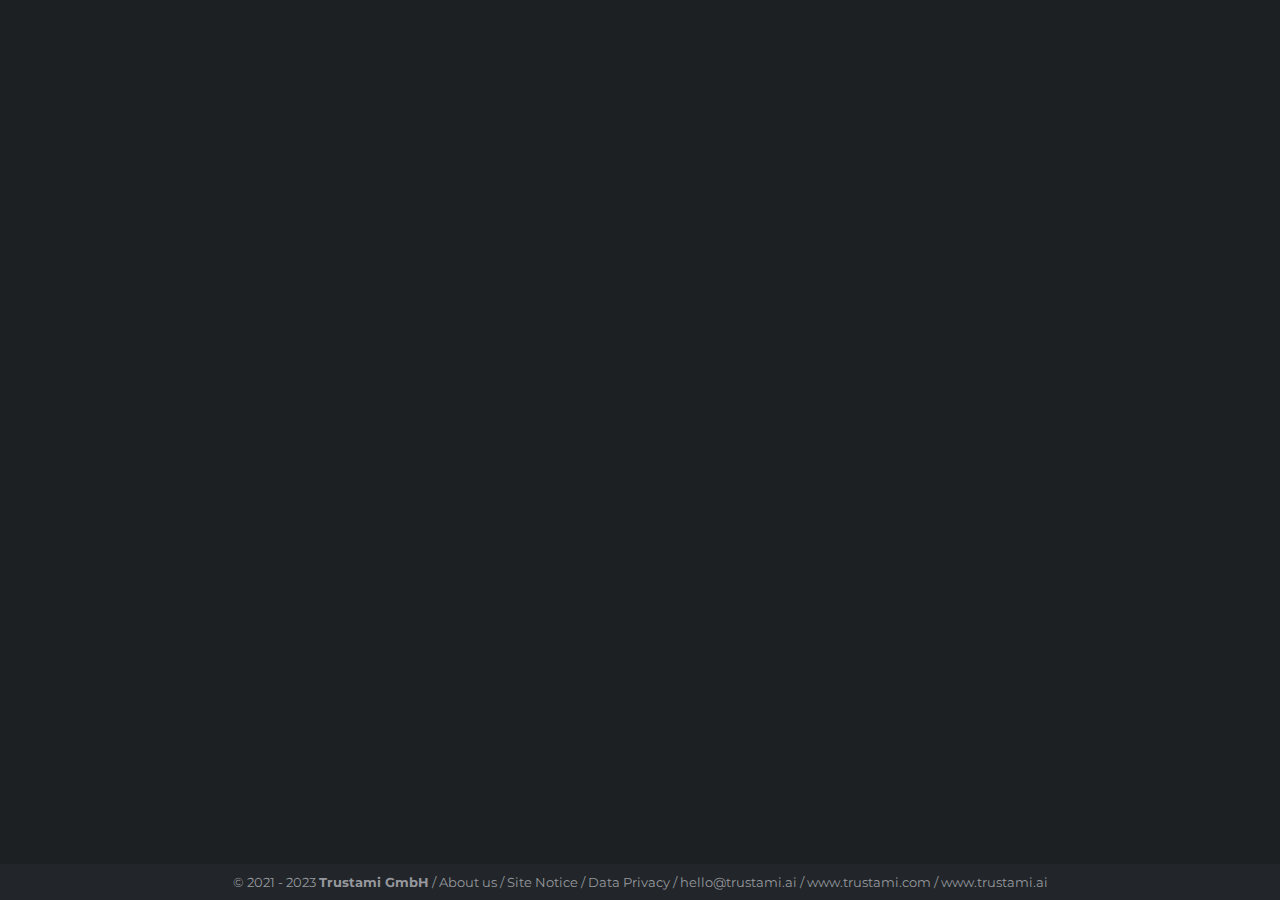
==== public/index.html @ fae60874 "Initial commit" ====
<html>
	<head>
		<meta name="viewport" content="width=device-width, initial-scale=1">

		<link rel="preconnect" href="https://fonts.googleapis.com">
		<link rel="preconnect" href="https://fonts.gstatic.com" crossorigin>
		<link href="https://fonts.googleapis.com/css2?family=Montserrat:wght@400;700;900&family=Source+Code+Pro&display=swap" rel="stylesheet">

		<title>Trustami.AI Status</title>

		<link rel="stylesheet" href="main.css?_=1659310239251">
	</head>
	<body>
		<div id="page"></div>

		<div id="footer">
			&copy; 2021 - 2023 <b>Trustami GmbH</b>
			/
			<a href="https://www.trustami.com/ueber/" target="_blank" class="hover-style-link">About us</a>
			/
			<a href="https://www.trustami.com/impressum/" target="_blank" class="hover-style-link">Site Notice</a>
			/
			<a href="https://www.trustami.com/datenschutz/" target="_blank" class="hover-style-link">Data Privacy</a>
			/
			<a href="mailto:hello@trustami.ai" class="hover-style-link">hello@trustami.ai</a>
			/
			<a href="https://www.trustami.com" target="_blank" class="hover-style-link hover-style-link--green">www.trustami.com</a>
			/
			<a href="https://www.trustami.ai" target="_blank" class="hover-style-link hover-style-link--green">www.trustami.ai</a></span>
		</div>

		<script src="jquery-3.6.0.min.js"></script>
		<script src="moment.min.js"></script>
		<script src="main.js?_=1659310239250"></script>
	</body>
</html>
---- public/main.css ----
* {
	font-family: 'Montserrat', sans-serif;
	box-sizing: border-box;
}

html,
body {
	width: 100%;
	height: 100%;
	background: #1D2023;
	margin: 0;
	font-size: 13px;
}

#page {
	padding: 40px 60px;
	max-width: 1000px;
	margin: auto;
}

#status {
	border-radius: 4px;
	padding: 12px 20px;
	font-weight: bold;
	color: #fff;
	box-shadow: rgba(0, 0, 0, 0.15) 0 4px 12px 0;
	font-size: 22px;
	position: relative;
	overflow: hidden;
	line-height: 90px;
}

.main-status {
	position: absolute;
	height: 100%;
	top: 0;
	right: 0;
}

#status.up {
	background: #1e5409aa;
}

#status.down {
	background: #540909aa;
}

#services {
	margin-top: 25px;
	display: flex;
	flex-wrap: wrap;
	justify-content: space-between;
}

.service {
	padding: 17px 20px;
	border: 1px solid rgba(255, 255, 255, 0.13);
	width: 100%;
	margin-bottom: 20px;
	border-radius: 2px;
	box-shadow: rgba(0, 0, 0, 0.05) 0 2px 6px 0;
	position: relative;
	color: #fff;
}

.service .name {
	font-size: 16px;
	font-weight: bold;
	display: block;
	margin-bottom: 5px;
	padding-right: 60px;
}

.service .name sup {
	font-size: 12px;
	display: inline-block;
	font-weight: normal;
}

.service .status-msg {
	font-size: 14px;
	display: block;
	color: #96989D;
	padding-right: 60px;
}

.service::after {
	content: '';
	display: block;
	position: absolute;
	width: 44px;
	height: 44px;
	top: 17px;
	right: 20px;
	background-size: contain;
	background-repeat: no-repeat;
}

.service.up::after {
	background-image: url(up.png);
}

.service.down::after {
	background-image: url(down.png);
}

.service.up {
	background: rgb(50, 61, 46);
}

.service.down {
	background: rgb(61, 46, 46);
}

.historic {
	height: 25px;
	margin-top: 15px;
	display: flex;
	justify-content: space-between;
}

.historic .slice {
	height: 100%;
	width: calc((100% / 121) - 1px);
	border-radius: 3px;
	cursor: pointer;
	transition: 150ms;
}

.historic .slice:hover {
	filter: brightness(90%);
}

#time {
	margin-top: 10px;
	color: #96989D;
	font-style: italic;
}

#footer {
	background: #22262a;
	padding: 10px 20px;
	position: fixed;
	width: 100%;
	bottom: 0;
	color: #96989D;
	text-align: center;
}

#footer a {
	color: #96989D;
	text-decoration: none;
	transition: 250ms;
}


#footer a:hover,
#footer a:focus {
	color: #fff;
}
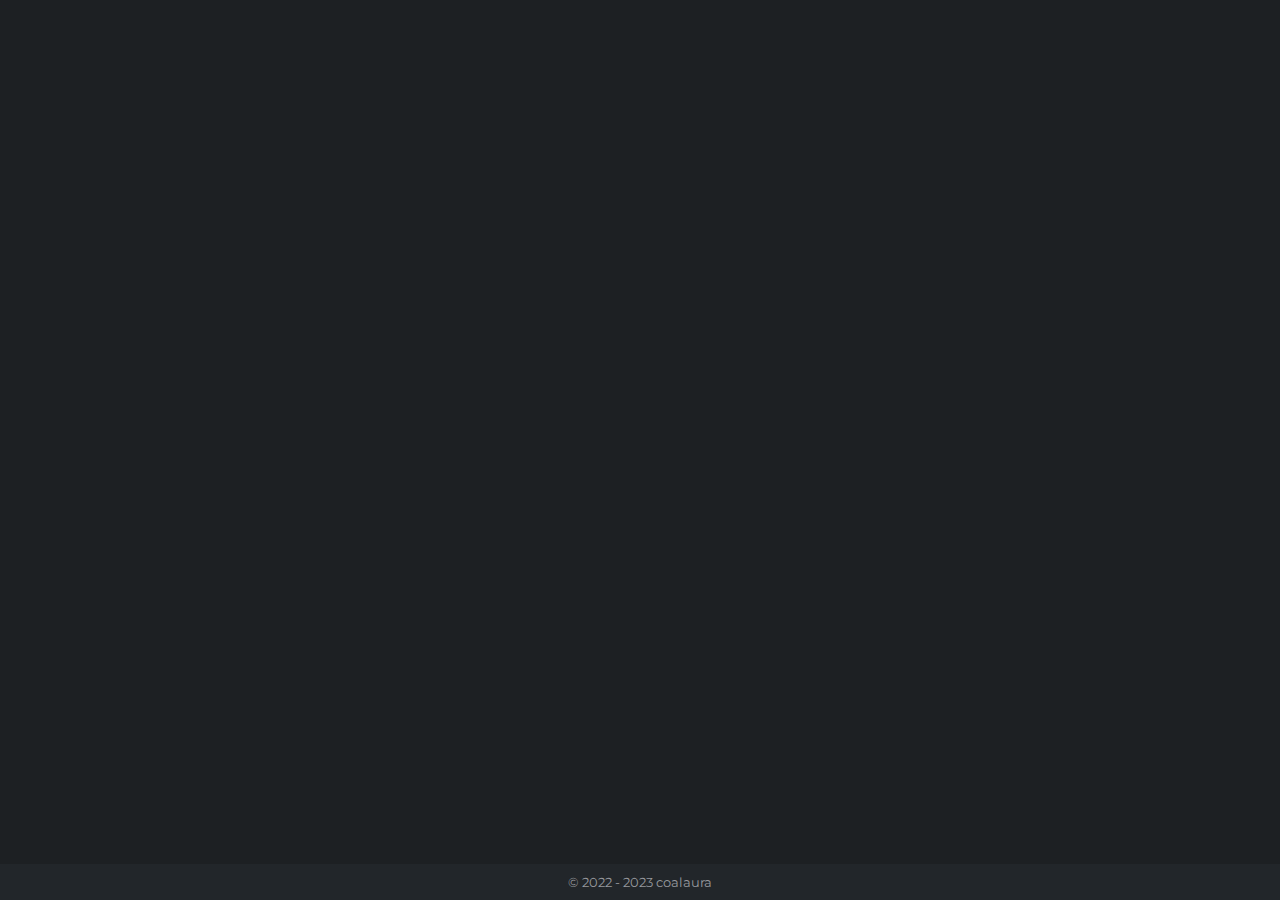
==== commit a2be7bd6: "some small fixes" ====
--- a/public/index.html
+++ b/public/index.html
@@ -2,35 +2,23 @@
 	<head>
 		<meta name="viewport" content="width=device-width, initial-scale=1">
 
-		<link rel="preconnect" href="https://fonts.googleapis.com">
-		<link rel="preconnect" href="https://fonts.gstatic.com" crossorigin>
-		<link href="https://fonts.googleapis.com/css2?family=Montserrat:wght@400;700;900&family=Source+Code+Pro&display=swap" rel="stylesheet">
+		<link rel="preconnect" href="https://fonts.googleapis.com" />
+		<link rel="preconnect" href="https://fonts.gstatic.com" crossorigin />
+		<link href="https://fonts.googleapis.com/css2?family=Montserrat:wght@400;700;900&family=Source+Code+Pro&display=swap" rel="stylesheet" />
 
-		<title>Trustami.AI Status</title>
+		<title>Moni.GG Status</title>
 
-		<link rel="stylesheet" href="main.css?_=1659310239251">
+		<link rel="stylesheet" href="main.css">
 	</head>
 	<body>
 		<div id="page"></div>
 
 		<div id="footer">
-			&copy; 2021 - 2023 <b>Trustami GmbH</b>
-			/
-			<a href="https://www.trustami.com/ueber/" target="_blank" class="hover-style-link">About us</a>
-			/
-			<a href="https://www.trustami.com/impressum/" target="_blank" class="hover-style-link">Site Notice</a>
-			/
-			<a href="https://www.trustami.com/datenschutz/" target="_blank" class="hover-style-link">Data Privacy</a>
-			/
-			<a href="mailto:hello@trustami.ai" class="hover-style-link">hello@trustami.ai</a>
-			/
-			<a href="https://www.trustami.com" target="_blank" class="hover-style-link hover-style-link--green">www.trustami.com</a>
-			/
-			<a href="https://www.trustami.ai" target="_blank" class="hover-style-link hover-style-link--green">www.trustami.ai</a></span>
+			&copy; 2022 - 2023 <a href="https://github.com/coalaura" target="_blank" class="hover-style-link">coalaura</a>
 		</div>
 
 		<script src="jquery-3.6.0.min.js"></script>
 		<script src="moment.min.js"></script>
-		<script src="main.js?_=1659310239250"></script>
+		<script src="main.js"></script>
 	</body>
 </html>
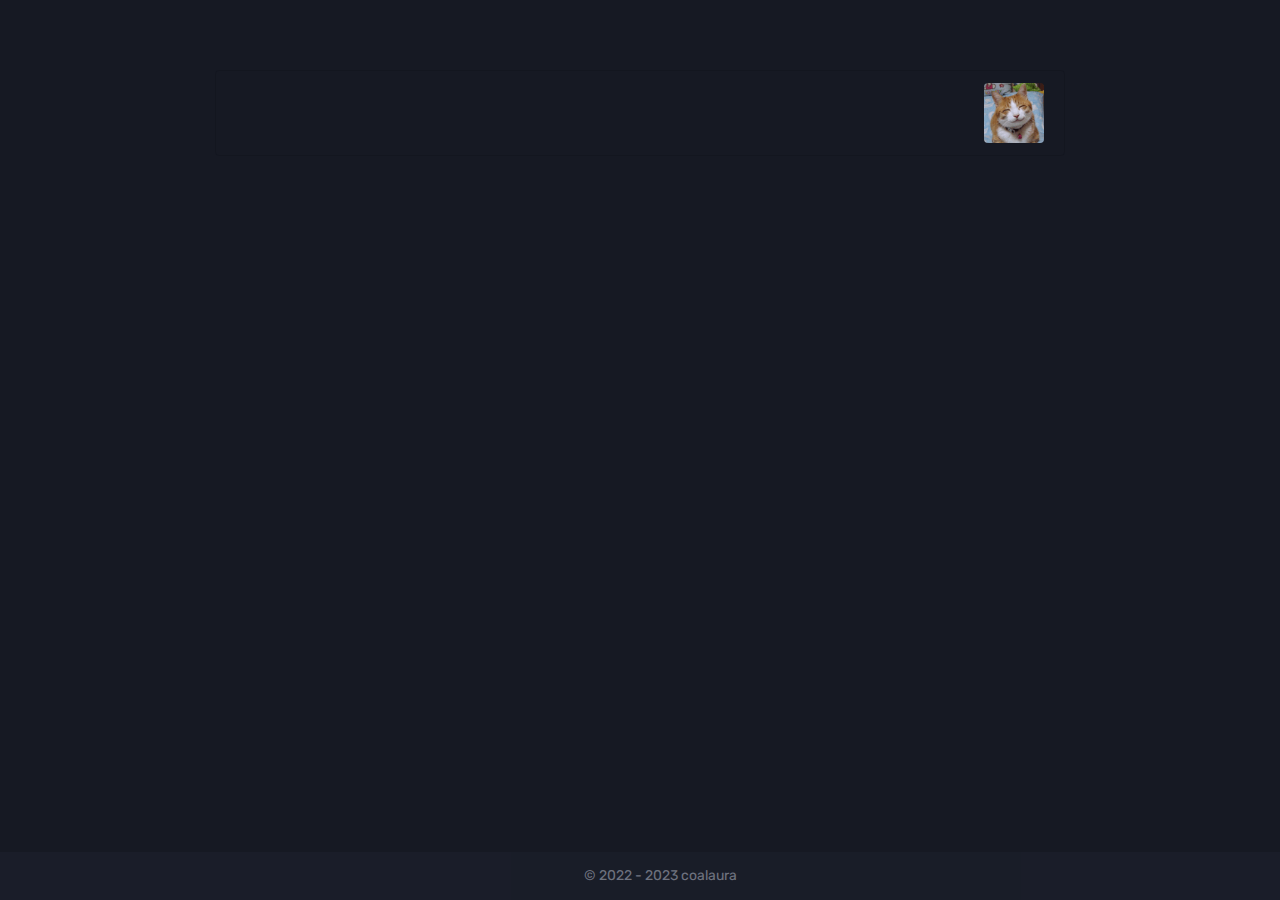
==== commit 7c3b6d42: "Rewrite a bunch of things including frontend" ====
--- a/public/index.html
+++ b/public/index.html
@@ -2,19 +2,30 @@
 	<head>
 		<meta name="viewport" content="width=device-width, initial-scale=1">
 
+		<link rel="icon" type="image/x-icon" href="favicon.ico" />
+
 		<link rel="preconnect" href="https://fonts.googleapis.com" />
 		<link rel="preconnect" href="https://fonts.gstatic.com" crossorigin />
-		<link href="https://fonts.googleapis.com/css2?family=Montserrat:wght@400;700;900&family=Source+Code+Pro&display=swap" rel="stylesheet" />
+		<link href="https://fonts.googleapis.com/css2?family=Rubik:wght@400;500;600&display=swap" rel="stylesheet" />
 
 		<title>Moni.GG Status</title>
 
-		<link rel="stylesheet" href="main.css">
+		<link rel="stylesheet" href="main.css" />
 	</head>
 	<body>
-		<div id="page"></div>
+		<div id="page">
+			<div id="status">
+				<span></span>
+				<img src="available.png" />
+			</div>
+
+			<div id="services"></div>
+
+			<div id="time"></div>
+		</div>
 
 		<div id="footer">
-			&copy; 2022 - 2023 <a href="https://github.com/coalaura" target="_blank" class="hover-style-link">coalaura</a>
+			&copy; 2022 - 2023 <a href="https://github.com/coalaura" target="_blank">coalaura</a>
 		</div>
 
 		<script src="jquery-3.6.0.min.js"></script>
--- a/public/main.css
+++ b/public/main.css
@@ -1,160 +1,159 @@
-* {
-	font-family: 'Montserrat', sans-serif;
-	box-sizing: border-box;
-}
-
 html,
 body {
 	width: 100%;
 	height: 100%;
-	background: #1D2023;
+	background: #161923;
+	color: #ffffff;
 	margin: 0;
-	font-size: 13px;
+	font-family: "Rubik", sans-serif;
+	font-weight: 400;
+	font-size: 16px;
+	line-height: 24px;
 }
 
 #page {
-	padding: 40px 60px;
-	max-width: 1000px;
+	width: 90%;
+	max-width: 850px;
 	margin: auto;
+	padding-top: 70px;
 }
 
 #status {
+	display: flex;
+	justify-content: space-between;
+	align-items: center;
+	font-weight: 500;
 	border-radius: 4px;
-	padding: 12px 20px;
-	font-weight: bold;
-	color: #fff;
-	box-shadow: rgba(0, 0, 0, 0.15) 0 4px 12px 0;
-	font-size: 22px;
-	position: relative;
-	overflow: hidden;
-	line-height: 90px;
+	border: 1px solid rgba(0, 0, 0, 0.1);
+	text-shadow: 0 1px 0 rgba(0, 0, 0, 0.1);
+	margin-bottom: 70px;
+	padding: 0.75rem 1.25rem;
+	color: #161923;
+	font-size: 1.25rem;
+	line-height: 1.8125rem;
+	text-shadow: 0 1px 0 rgba(0, 0, 0, 0.1);
 }
 
-.main-status {
-	position: absolute;
-	height: 100%;
-	top: 0;
-	right: 0;
-}
-
-#status.up {
-	background: #1e5409aa;
-}
-
-#status.down {
-	background: #540909aa;
-}
-
-#services {
-	margin-top: 25px;
-	display: flex;
-	flex-wrap: wrap;
-	justify-content: space-between;
+#status img {
+	height: 60px;
+	border-radius: 4px;
 }
 
 .service {
-	padding: 17px 20px;
-	border: 1px solid rgba(255, 255, 255, 0.13);
-	width: 100%;
-	margin-bottom: 20px;
-	border-radius: 2px;
-	box-shadow: rgba(0, 0, 0, 0.05) 0 2px 6px 0;
-	position: relative;
-	color: #fff;
+	padding: 1.4rem 1.25rem 1.3rem;
+	border: 1px solid hsla(60, 93%, 94%, 0.1);
+	font-size: 1rem;
+	line-height: 1.5rem;
 }
 
-.service .name {
-	font-size: 16px;
-	font-weight: bold;
-	display: block;
-	margin-bottom: 5px;
-	padding-right: 60px;
+.service:not(:last-child) {
+	border-bottom: none;
 }
 
-.service .name sup {
-	font-size: 12px;
-	display: inline-block;
-	font-weight: normal;
+.service:first-child {
+	border-top-left-radius: 4px;
+	border-top-right-radius: 4px;
 }
 
-.service .status-msg {
-	font-size: 14px;
-	display: block;
-	color: #96989D;
-	padding-right: 60px;
+.service:last-child {
+	border-bottom-left-radius: 4px;
+	border-bottom-right-radius: 4px;
 }
 
-.service::after {
-	content: '';
-	display: block;
-	position: absolute;
-	width: 44px;
-	height: 44px;
-	top: 17px;
-	right: 20px;
-	background-size: contain;
-	background-repeat: no-repeat;
+.service .header {
+	display: flex;
+	justify-content: space-between;
+	align-items: center;
+	font-size: 1rem;
+	line-height: 1.5rem;
+	gap: 10px;
 }
 
-.service.up::after {
-	background-image: url(up.png);
+.service .header .name {
+	font-weight: 600;
+	white-space: nowrap;
+	overflow: hidden;
+	text-overflow: ellipsis;
 }
 
-.service.down::after {
-	background-image: url(down.png);
+.service .header .status {
+	font-size: 0.875rem;
 }
 
-.service.up {
-	background: rgb(50, 61, 46);
+.service.down .header .status {
+	color: #ff2600;
 }
 
-.service.down {
-	background: rgb(61, 46, 46);
+.service.up .header .status {
+	color: #05f4a7;
 }
 
-.historic {
-	height: 25px;
-	margin-top: 15px;
+.service .body svg {
+	margin-top: 5px;
+	width: 100%;
+}
+
+.service .body .slice:hover {
+	fill: #5e6c84;
+}
+
+.service .legend {
 	display: flex;
 	justify-content: space-between;
+	font-size: 0.875rem;
+	margin-top: 5px;
 }
 
-.historic .slice {
-	height: 100%;
-	width: calc((100% / 121) - 1px);
-	border-radius: 3px;
-	cursor: pointer;
-	transition: 150ms;
+.service .legend .item {
+	color: #c6ccdc;
+	opacity: 0.5;
 }
 
-.historic .slice:hover {
-	filter: brightness(90%);
+.service .legend .item.uptime {
+	opacity: 0.8;
+}
+
+.service .legend .spacer {
+	flex: 1;
+	margin: 0.75rem 1rem 0 1rem;
+	background: #c6ccdc;
+	opacity: 0.3;
+	height: 1px;
 }
 
 #time {
 	margin-top: 10px;
-	color: #96989D;
-	font-style: italic;
+	font-size: 0.875rem;
+	line-height: 1rem;
+	color: #c6ccdc;
+	opacity: 0.5;
 }
 
 #footer {
-	background: #22262a;
-	padding: 10px 20px;
+	background: #1d222f;
+	padding: 1rem 1.25rem;
 	position: fixed;
+	font-size: 0.875rem;
+	line-height: 1rem;
+	color: #c6ccdc;
+	opacity: 0.5;
 	width: 100%;
 	bottom: 0;
-	color: #96989D;
 	text-align: center;
 }
 
 #footer a {
-	color: #96989D;
+	color: inherit;
 	text-decoration: none;
-	transition: 250ms;
 }
-
 
 #footer a:hover,
 #footer a:focus {
-	color: #fff;
+	text-decoration: underline;
+}
+
+@media (max-width: 450px) {
+	.no-mobile {
+		display: none;
+	}
 }